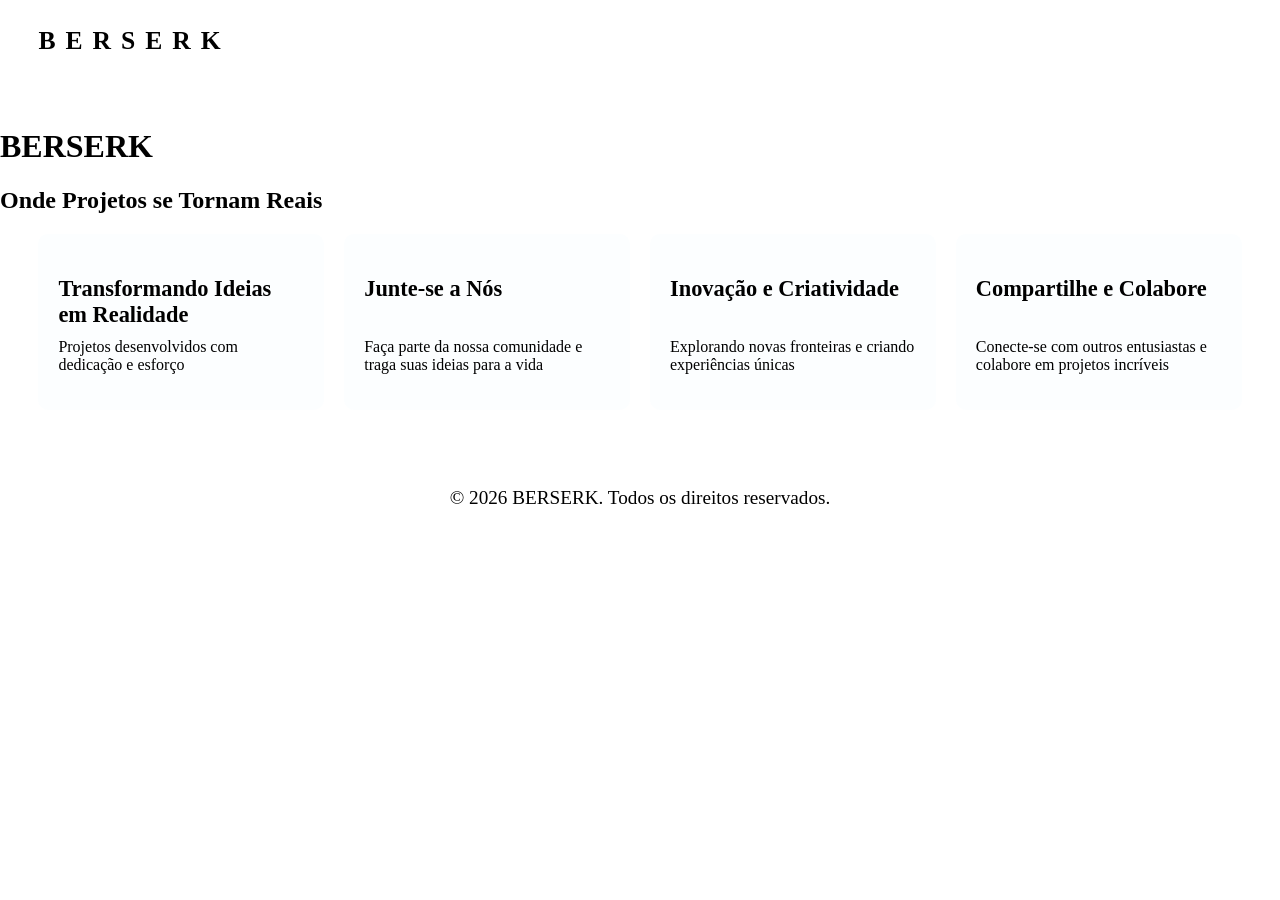
==== index.html @ 8cf85494 "feat:ajute de link 2" ====
<!DOCTYPE html>
<html lang="pt-br">
<head>
    <!-- Configurações básicas -->
    <meta charset="UTF-8">
    <meta name="viewport" content="width=device-width, initial-scale=1.0">
    <meta name="description" content="BERSERK - Projetos criativos transformados em realidade. Comunidade, ideias e desenvolvimento.">
    <meta name="keywords" content="projetos, programação, comunidade, berserk, desenvolvimento, Artigos, Noticias, Estudos">
    <!-- Estilos (ordem importa: base → variações → página) -->
    <link rel="stylesheet" href="css/conf.css">
    <link rel="stylesheet" href="css/Components/animation.css">
    <link rel="stylesheet" href="css/Base.css">
    <link rel="stylesheet" href="css/layout/bg.css">
    <link rel="stylesheet" href="css/styles/index.css">
    <link rel="stylesheet" href="css/Components/marca.css">
    <link rel="stylesheet" href="css/Components/button.css">
    <link rel="stylesheet" href="css/Components/cards.css">
    <link rel="stylesheet" href="https://fonts.googleapis.com/css2?family=Material+Symbols+Outlined:opsz,wght,FILL,GRAD@24,400,0,0&icon_names=menu" />

    <!-- Favicon -->
    <link rel="shortcut icon" href="favicon.ico?v=1" type="image/x-icon">

    <!-- Título da página -->
    <title>BERSERK</title>
</head>

<!-- Body com evento de resize -->
<body class="bg" >

    <!-- ===== HEADER ===== -->
    <header>
        <p id="marca">BERSERK</p>
    </header>

    <!-- ===== MAIN ===== -->
    <main>
        <!-- Title: Título e Slogan
                Status: Em desenvolvimento, pode ser ajustado ou expandido conforme necessário.
                Features: Título principal e slogan para apresentar a marca e a proposta do site de forma clara e atraente.
                Reasoning: O título e o slogan são elementos essenciais para captar a atenção dos visitantes e comunicar rapidamente o propósito do site, incentivando-os a explorar mais.
        -->
        <h1 id="Title-Slogan">BERSERK</h1>
        <h2 id="Slogan">Onde Projetos se Tornam Reais</h2>

        <!-- Title: Atração 
             Status: Em desenvolvimento, pode ser ajustado ou expandido conforme necessário.
             Features: Títulos e legendas para destacar os principais atrativos do site, como projetos, comunidade, etc.
             Reasoning: Fornece uma visão geral rápida e atraente do que os visitantes podem esperar encontrar no site, incentivando-os a explorar mais.
        -->
        <div class="container-atractions">

                <div class="atraction">
                 <h3 class="atraction-title">Transformando Ideias em Realidade</h3>
                    <p>Projetos desenvolvidos com dedicação e esforço</p>
                </div>

                <div class="atraction">
                     <h3 class="atraction-title">Junte-se a Nós</h3>
                     <p>Faça parte da nossa comunidade e traga suas ideias para a vida</p>
                </div>

                <div class="atraction">
                    <h3 class="atraction-title">Inovação e Criatividade</h3>
                    <p>Explorando novas fronteiras e criando experiências únicas</p>
                </div>

                <div class="atraction">
                    <h3 class="atraction-title">Compartilhe e Colabore</h3>
                    <p>Conecte-se com outros entusiastas e colabore em projetos incríveis</p>
                </div>


        </div>

        <!-- Title: Botão "Saiba Mais"
             Status: Em desenvolvimento, pode ser ajustado ou expandido conforme necessário.
             Features: Um botão "Saiba Mais" que direciona os visitantes para uma página de  detalhes sobre os projetos ou a comunidade.
             Reasoning: Facilita a navegação dos visitantes para obter mais informações sobre o site e seus projetos, incentivando o engajamento e a exploração adicional. 
        
        -->
        <div id="Saiba-Mais">
        <a href="../BERSERK/html/pages/Home.html" class="btn" aria-label="Saiba Mais sobre o projeto, e explore tudo que temos a oferecer">Saiba Mais</a>
        </div>
    </main>

    <!-- ===== FOOTER =====
     Title: Rodapé
     Status: Em desenvolvimento, pode ser ajustado ou expandido conforme necessário.
     Features: Um rodapé que inclui informações de direitos autorais, links para redes sociais, ou outras informações relevantes.
     Reasoning: O rodapé é uma parte importante do site para fornecer informações adicionais e manter os visitantes informados sobre a propriedade do conteúdo, além de oferecer links para redes sociais ou outras páginas relevantes, aumentando o engajamento e a conexão com a comunidade.

    -->
    <footer>
        <p id="copy">
            &copy; 2026 BERSERK. Todos os direitos reservados.
        </p>
    </footer>

    <!-- Script do menu -->
    <!--Feito Antes, talvez será incorporado depois -->

</body>
</html>
---- css/Components/animation.css ----
@keyframes FadeIn {
    from {
        opacity: 0;
    }
    to {
        opacity: 1;
}
}
@keyframes expand {
    from {
        transform: scale(1);
    }
    to {
        transform: scale(1.05);
    }
}
@keyframes  less {
    from {
        transform: scale(1.05);
    }
    to {
        transform: scale(1);
    }
}
---- css/Base.css ----
@charset "UTF-8";
/* Title: Base Styles
   Status: Finalizado
   Features:
    - Estilos base para o corpo, layout e elementos estruturais do site
   Reasoning:
    - Define a base para o design do site, garantindo consistência e uma estrutura sólida para o desenvolvimento de estilos adicionais. O uso de Flexbox para o layout principal assegura que o footer permaneça no final da página, mesmo com pouco conteúdo, proporcionando uma experiência de usuário mais agradável.    
*/body,html {
    width: 100%; /* Garante que o fundo cubra toda a largura */
    min-height: 100%; /* Garante que o fundo cubra toda a altura */
    margin: 0; /* Remove espaçamento padrão */
}

/* Layout base com Flexbox (mantém footer no final) */
body {
    animation: FadeIn 1s ease-in-out; /* Animação de fade-in para suavizar a aparição do conteúdo */
    display: flex; 
    flex-direction: column; /* Organiza os filhos (header, main, footer) em coluna */
}

/* ESTRUTURA PRINCIPAL */

header {
    width: 100%; 
    display: block; 
}

main {
    width: 100%; 
    flex: 1; /* Faz o conteúdo crescer e empurra o footer */
}
/* Section base */
section {
    width: 80%;     
    margin: 5% auto;
}

footer {
    width: 100%;
}

/* Estilo do copyright */
#copy {
    font-family: var(--Font-Text);
    font-size: clamp(0.8rem, 1.5vw, 1.2rem); /* Tamanho responsivo entre 0.8rem e 1.2rem */
    text-align: center; 

    padding: 20px 0; 
    color: var(--Contrast); 
}

/* MARCA / TÍTULO 
    Title: Marca
    Status: Em desenvolvimento, pode ser ajustado ou expandido conforme necessário.
    Features: Estilo para o título principal da marca, utilizando uma fonte impactante e um espaçamento entre letras para destacar a identidade visual do site.
    Reasoning: O título é um elemento crucial para a identidade visual do site, e um estilo marcante ajuda a criar uma impressão forte e memorável para os visitantes, reforçando a marca e atraindo a atenção para o conteúdo do
*/
---- css/Components/marca.css ----
#marca {
    /*Typography*/
    font-family: var(--Font-display); 
    font-size: clamp( 1rem, 2vw, 2rem);
    font-weight: 750;
    letter-spacing: 10px;/* Espaçamento entre letras para um visual mais impactante */
    animation: FadeIn 1s ease-in-out; /* Animação de fade-in para suavizar a aparição da marca */
     /*Colors*/
    color: var(--Contrast);
    /*Layout*/
    display: inline-block;
    color: var(--Contrast);
    margin: 2% 3% 4% 3%; /* Espaçamento: 2% em cima, 3% nas laterais, 4% embaixo */
}
---- css/Components/button.css ----
.btn{
    background-color: var(--CTA); 
    animation: FadeIn 1s ease-in-out;    
    color: white;
    padding: 10px 20px;
    border: none;
    border-radius: 5px;
    cursor: pointer;
    font-size: 16px;
    font-family: var(--Font-title);
    font-weight: 600;
    transition: background-color 0.3s ease;
    text-decoration: none;
    margin: 5%;
    transform: scale(1.1); 
}

.btn:hover {
    background-color: var(--CTAHover);
    color: var(--Accent);
    transform: scale(1.15);
}
---- css/Components/cards.css ----
/* CONTAINER DOS CARDS */
.container-atractions {
    display: flex;
    flex-wrap: wrap;
    justify-content: center;
    gap: 20px;
    margin: 20px 3%;
}
/* CARD */
.atraction {
    flex: 1 1 100px; /* cresce, mas nunca fica menor que 300px */
    animation: FadeIn 0.8s ease;
    background-color: #f0f8ff3d;
    border-radius: 10px;
    padding: 20px;

    display: flex;
    flex-direction: column;

    transition: 0.3s ease;

    color: var(--Contrast);
    font: var(--Font-Text);
}
/* TÍTULO */
.atraction-title {
    font-family: var(--Font-title);
    font-size: clamp(1rem, 2vw, 1.4rem);
    color: var(--Contrast);
    text-shadow: 1px 1px 4px var(--Accent);
    margin-bottom: 10px;
}

.atraction:hover {
    transform: translateY(-5px);
    background-color: #ffffff25;
    box-shadow: 0 10px 25px rgba(0,0,0,0.3);
}

.atraction p {
    margin-top: auto;
}

/*Nota: O uso de flex-wrap: wrap; na classe .container-atractions permite que os cards se ajustem automaticamente à largura disponível, criando uma experiência responsiva. O uso de flex: 1 1 100px; na classe .atraction garante que os cards cresçam para preencher o espaço disponível, mas nunca fiquem menores que 300px, mantendo a legibilidade e a estética do design.*/

/* Cards de Noticias */

@media screen and (max-width: 768px) {
    .sec-artigos {
    margin: 20px 3%;
}

.artigo{
    flex: 1 1 200px; /* cresce, mas nunca fica menor que 300px */
    background-color: #0000003d;
    border-radius: 10px;
    padding: 20px;
    margin: 2px;
    display: flex;
    flex-direction: column;

    transition: 0.3s ease;
    animation: FadeIn 0.8s ease;
    color: var(--Contrast);
}
.container-artigos{
    display: flex;
    flex-wrap: wrap;
    justify-content: center;
  
}
.sec-artigos>h2{
    text-align: center;
    font-family: var(--Font-title);
    font-size: clamp(1.5rem, 3vw, 2.5rem);
    color: var(--Contrast);
    text-shadow: 1px 1px 4px var(--Accent);
    margin-bottom: 20px;
}


}
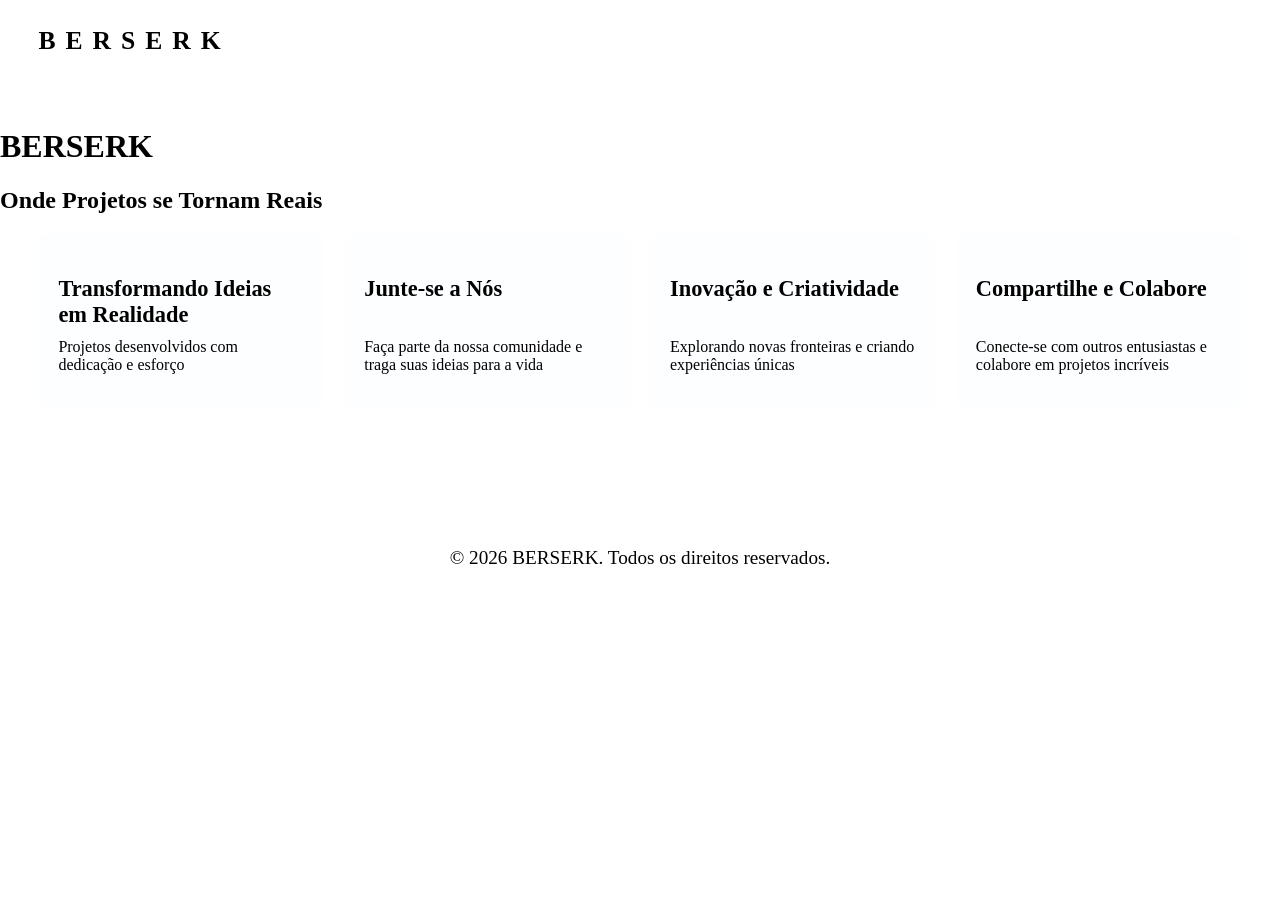
==== commit fc9f577b: "feat: button size and links, and test" ====
--- a/index.html
+++ b/index.html
@@ -15,8 +15,6 @@
     <link rel="stylesheet" href="css/Components/marca.css">
     <link rel="stylesheet" href="css/Components/button.css">
     <link rel="stylesheet" href="css/Components/cards.css">
-    <link rel="stylesheet" href="https://fonts.googleapis.com/css2?family=Material+Symbols+Outlined:opsz,wght,FILL,GRAD@24,400,0,0&icon_names=menu" />
-
     <!-- Favicon -->
     <link rel="shortcut icon" href="favicon.ico?v=1" type="image/x-icon">
 
@@ -79,7 +77,12 @@
         
         -->
         <div id="Saiba-Mais">
-        <a href="../BERSERK/html/pages/Home.html" class="btn" aria-label="Saiba Mais sobre o projeto, e explore tudo que temos a oferecer">Saiba Mais</a>
+        <a href="/BERSERK/html/pages/Home.html" class="btn" aria-label="Saiba Mais sobre o projeto, e explore tudo que temos a oferecer">Saiba Mais</a>
+        </div>
+        <br>
+        <br>
+     <!--pra testar no live server-->   <div id="Saiba-Mais">
+        <a href="html/pages/Home.html" class="btn" aria-label="Saiba Mais sobre o projeto, e explore tudo que temos a oferecer">Saiba Mais</a>
         </div>
     </main>
 
--- a/css/Components/button.css
+++ b/css/Components/button.css
@@ -1,3 +1,4 @@
+@media screen and (max-width: 768px) {
 .btn{
     background-color: var(--CTA); 
     animation: FadeIn 1s ease-in-out;    
@@ -6,17 +7,37 @@
     border: none;
     border-radius: 5px;
     cursor: pointer;
-    font-size: 16px;
+    font-size: 1rem;
     font-family: var(--Font-title);
     font-weight: 600;
     transition: background-color 0.3s ease;
     text-decoration: none;
     margin: 5%;
-    transform: scale(1.1); 
 }
 
 .btn:hover {
     background-color: var(--CTAHover);
     color: var(--Accent);
-    transform: scale(1.15);
+}    
+}
+@media screen and (min-width: 769px) {
+.btn{
+    background-color: var(--CTA); 
+    animation: FadeIn 1s ease-in-out;    
+    color: white;
+    padding: 10px 20px;
+    border: none;
+    border-radius: 5px;
+    cursor: pointer;
+    font-size: 1.1rem;
+    font-family: var(--Font-title);
+    font-weight: 600;
+    transition: background-color 0.3s ease;
+    text-decoration: none;
+    margin: 5%;}
+
+.btn:hover {
+    background-color: var(--CTAHover);
+    color: var(--Accent);
+}    
 }
--- a/css/Components/cards.css
+++ b/css/Components/cards.css
@@ -46,10 +46,22 @@
 /* Cards de Noticias */
 
 @media screen and (max-width: 768px) {
+   
+   /* Estilos para telas menores, como smartphones */
+   /*secção de artigos*/
     .sec-artigos {
     margin: 20px 3%;
 }
-
+/* Título da seção de artigos */
+.sec-artigos>h2{
+    text-align: center;
+    font-family: var(--Font-title);
+    font-size: clamp(1.5rem, 3vw, 2.5rem);
+    color: var(--Contrast);
+    text-shadow: 1px 1px 4px var(--Accent);
+    margin-bottom: 20px;
+}
+/* Card de artigos */
 .artigo{
     flex: 1 1 200px; /* cresce, mas nunca fica menor que 300px */
     background-color: #0000003d;
@@ -63,20 +75,19 @@
     animation: FadeIn 0.8s ease;
     color: var(--Contrast);
 }
+.artigo:hover {
+    transform: translateY(-5px);
+    background-color: #ffffff25;
+    box-shadow: 0 10px 25px rgba(0,0,0,0.3);
+}
+
+/*container dos cards de artigos:  para separar titulo e cards*/
 .container-artigos{
     display: flex;
     flex-wrap: wrap;
     justify-content: center;
   
 }
-.sec-artigos>h2{
-    text-align: center;
-    font-family: var(--Font-title);
-    font-size: clamp(1.5rem, 3vw, 2.5rem);
-    color: var(--Contrast);
-    text-shadow: 1px 1px 4px var(--Accent);
-    margin-bottom: 20px;
-}
 
 
 }
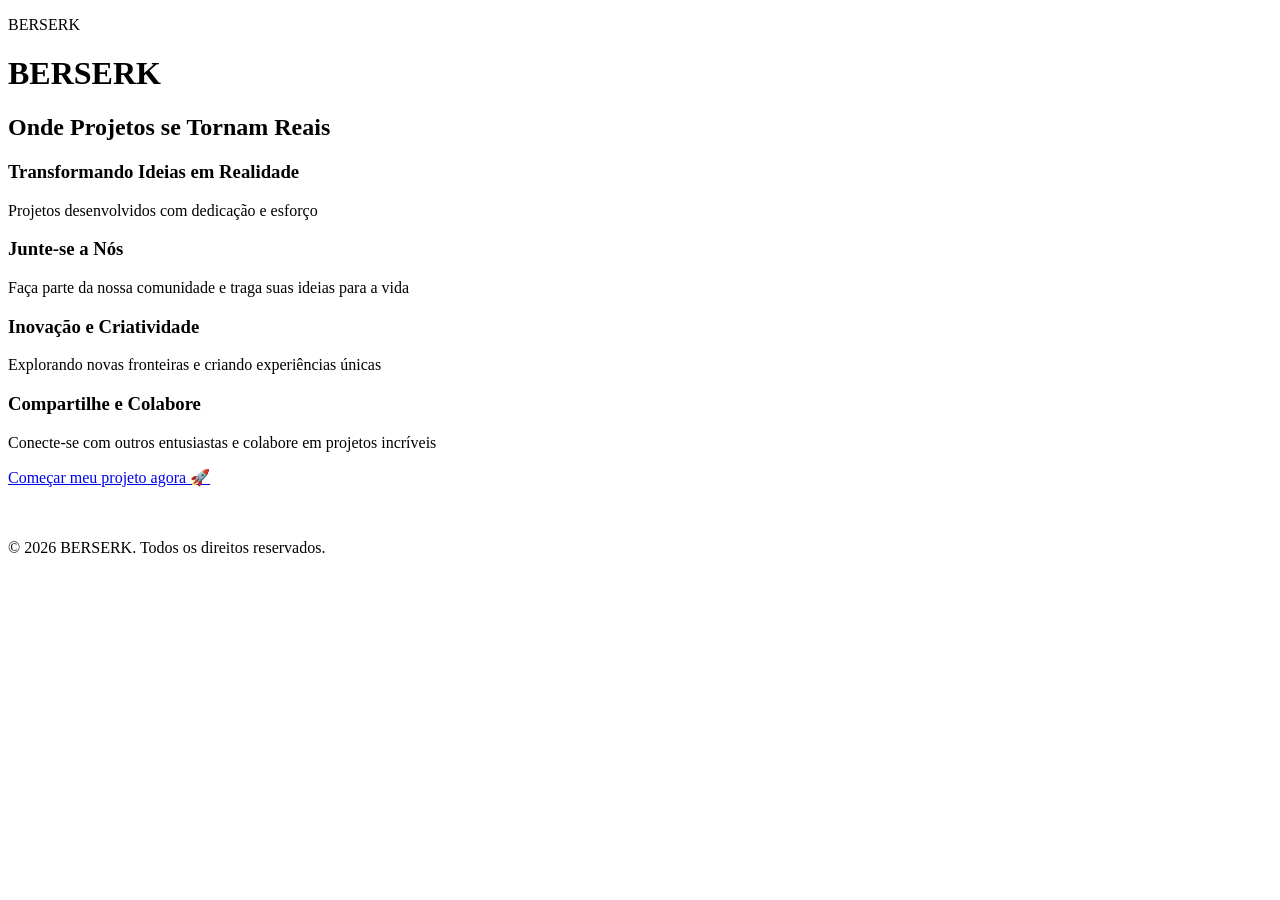
==== commit 4d5af4c2: "fix: correct address URL issue" ====
--- a/index.html
+++ b/index.html
@@ -8,13 +8,13 @@
     <meta name="keywords" content="projetos, programação, comunidade, berserk, desenvolvimento, Artigos, Noticias, Estudos">
     <!-- Estilos (ordem importa: base → variações → página) -->
     <link rel="stylesheet" href="css/conf.css">
-    <link rel="stylesheet" href="css/Components/animation.css">
-    <link rel="stylesheet" href="css/Base.css">
+    <link rel="stylesheet" href="css/components/animation.css">
+    <link rel="stylesheet" href="css/base.css">
     <link rel="stylesheet" href="css/layout/bg.css">
     <link rel="stylesheet" href="css/styles/index.css">
-    <link rel="stylesheet" href="css/Components/marca.css">
-    <link rel="stylesheet" href="css/Components/button.css">
-    <link rel="stylesheet" href="css/Components/cards.css">
+    <link rel="stylesheet" href="css/components/marca.css">
+    <link rel="stylesheet" href="css/components/button.css">
+    <link rel="stylesheet" href="css/components/cards.css">
     <!-- Favicon -->
     <link rel="shortcut icon" href="favicon.ico?v=1" type="image/x-icon">
 
@@ -45,25 +45,25 @@
              Features: Títulos e legendas para destacar os principais atrativos do site, como projetos, comunidade, etc.
              Reasoning: Fornece uma visão geral rápida e atraente do que os visitantes podem esperar encontrar no site, incentivando-os a explorar mais.
         -->
-        <div class="container-atractions">
+        <div class="container-cta">
 
-                <div class="atraction">
-                 <h3 class="atraction-title">Transformando Ideias em Realidade</h3>
+                <div class="card cta-card">
+                 <h3 class="cta-title">Transformando Ideias em Realidade</h3>
                     <p>Projetos desenvolvidos com dedicação e esforço</p>
                 </div>
 
-                <div class="atraction">
-                     <h3 class="atraction-title">Junte-se a Nós</h3>
+                <div class="card cta-card">
+                     <h3 class="cta-title">Junte-se a Nós</h3>
                      <p>Faça parte da nossa comunidade e traga suas ideias para a vida</p>
                 </div>
 
-                <div class="atraction">
-                    <h3 class="atraction-title">Inovação e Criatividade</h3>
+                <div class="card cta-card">
+                    <h3 class="cta-title">Inovação e Criatividade</h3>
                     <p>Explorando novas fronteiras e criando experiências únicas</p>
                 </div>
 
-                <div class="atraction">
-                    <h3 class="atraction-title">Compartilhe e Colabore</h3>
+                <div class="card cta-card">
+                    <h3 class="cta-title">Compartilhe e Colabore</h3>
                     <p>Conecte-se com outros entusiastas e colabore em projetos incríveis</p>
                 </div>
 
@@ -77,13 +77,13 @@
         
         -->
         <div id="Saiba-Mais">
-        <a href="/BERSERK/html/pages/Home.html" class="btn" aria-label="Saiba Mais sobre o projeto, e explore tudo que temos a oferecer">Saiba Mais</a>
+        <a href="/BERSERK/html/pages/home.html" class="btn" aria-label="Saiba Mais sobre o projeto, e explore tudo que temos a oferecer">Começar meu projeto agora &#x1F680;</a>
         </div>
         <br>
         <br>
-     <!--pra testar no live server-->   <div id="Saiba-Mais">
-        <a href="html/pages/Home.html" class="btn" aria-label="Saiba Mais sobre o projeto, e explore tudo que temos a oferecer">Saiba Mais</a>
-        </div>
+     <!--pra testar no live server   <div id="Saiba-Mais">
+        <a href="html/pages/home.html" class="btn" aria-label="Saiba Mais sobre o projeto, e explore tudo que temos a oferecer">Explore a BERSERK</a>
+        </div> -->
     </main>
 
     <!-- ===== FOOTER =====
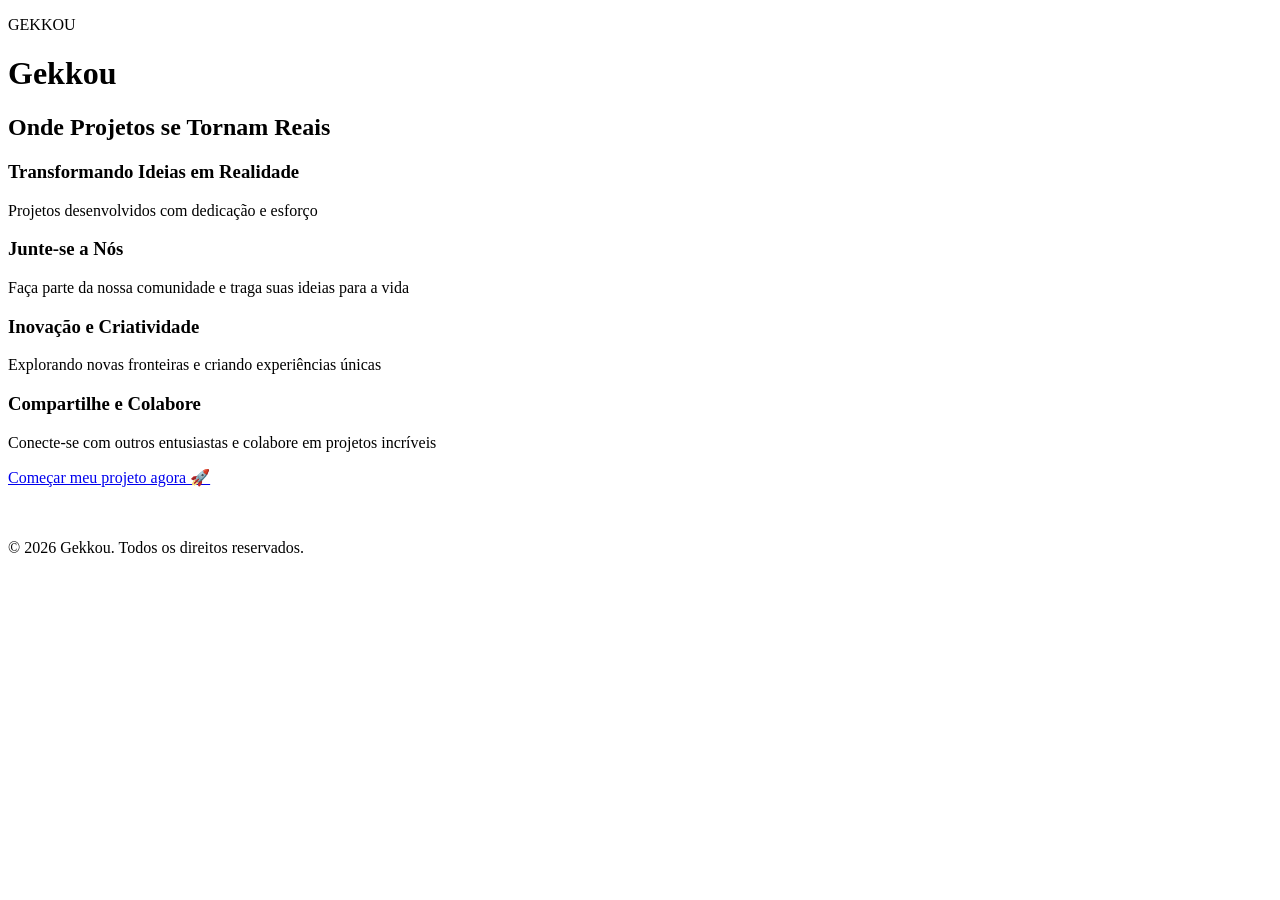
==== commit 0df9e914: "refactor: rename footer and <h1> with id 'title-slogan'" ====
--- a/index.html
+++ b/index.html
@@ -19,7 +19,7 @@
     <link rel="shortcut icon" href="favicon.ico?v=1" type="image/x-icon">
 
     <!-- Título da página -->
-    <title>BERSERK</title>
+    <title>Gekkou</title>
 </head>
 
 <!-- Body com evento de resize -->
@@ -27,7 +27,7 @@
 
     <!-- ===== HEADER ===== -->
     <header>
-        <p id="marca">BERSERK</p>
+        <p id="marca">GEKKOU</p>
     </header>
 
     <!-- ===== MAIN ===== -->
@@ -37,7 +37,7 @@
                 Features: Título principal e slogan para apresentar a marca e a proposta do site de forma clara e atraente.
                 Reasoning: O título e o slogan são elementos essenciais para captar a atenção dos visitantes e comunicar rapidamente o propósito do site, incentivando-os a explorar mais.
         -->
-        <h1 id="Title-Slogan">BERSERK</h1>
+        <h1 id="Title-Slogan">Gekkou</h1>
         <h2 id="Slogan">Onde Projetos se Tornam Reais</h2>
 
         <!-- Title: Atração 
@@ -77,7 +77,7 @@
         
         -->
         <div id="Saiba-Mais">
-        <a href="/BERSERK/html/pages/home.html" class="btn" aria-label="Saiba Mais sobre o projeto, e explore tudo que temos a oferecer">Começar meu projeto agora &#x1F680;</a>
+        <a href="/Gekkou/html/pages/home.html" class="btn" aria-label="Saiba Mais sobre o projeto, e explore tudo que temos a oferecer">Começar meu projeto agora &#x1F680;</a>
         </div>
         <br>
         <br>
@@ -95,7 +95,7 @@
     -->
     <footer>
         <p id="copy">
-            &copy; 2026 BERSERK. Todos os direitos reservados.
+            &copy; 2026 Gekkou. Todos os direitos reservados.
         </p>
     </footer>
 
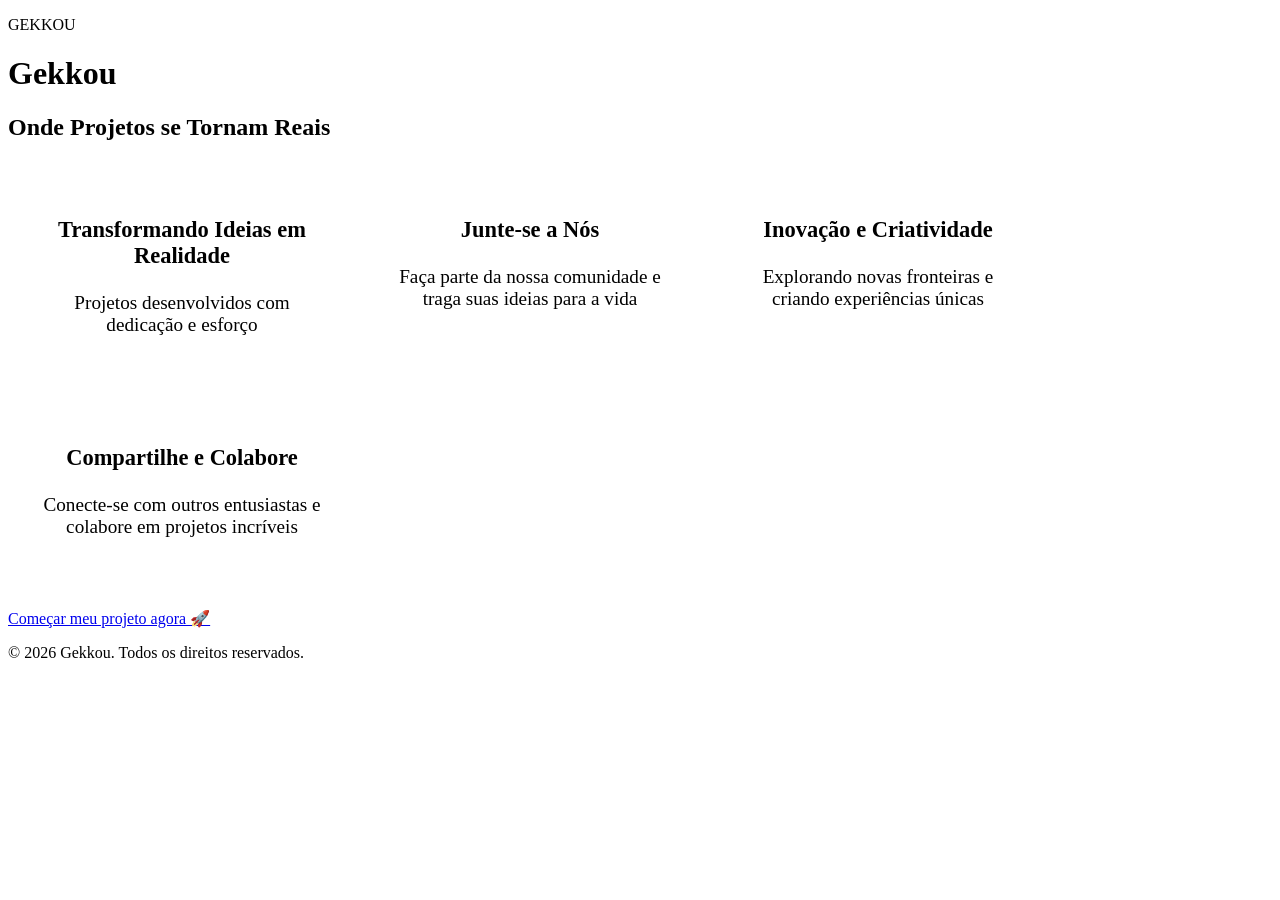
==== commit ce9f927a: "fix bugs button" ====
--- a/index.html
+++ b/index.html
@@ -69,7 +69,7 @@
 
 
         </div>
-
+        <br>
         <!-- Title: Botão "Saiba Mais"
              Status: Em desenvolvimento, pode ser ajustado ou expandido conforme necessário.
              Features: Um botão "Saiba Mais" que direciona os visitantes para uma página de  detalhes sobre os projetos ou a comunidade.
@@ -79,8 +79,6 @@
         <div id="Saiba-Mais">
         <a href="/Gekkou/html/pages/home.html" class="btn" aria-label="Saiba Mais sobre o projeto, e explore tudo que temos a oferecer">Começar meu projeto agora &#x1F680;</a>
         </div>
-        <br>
-        <br>
      <!--pra testar no live server   <div id="Saiba-Mais">
         <a href="html/pages/home.html" class="btn" aria-label="Saiba Mais sobre o projeto, e explore tudo que temos a oferecer">Explore a BERSERK</a>
         </div> -->
--- a/css/components/cards.css
+++ b/css/components/cards.css
@@ -0,0 +1,83 @@
+/* Declarações referentes aos Containers */
+
+.container-cta{
+    width: 100%;
+    max-width: 1280px;
+    display: flex;
+    flex-wrap: wrap;
+}
+.container-artigos{
+    width: 100%;
+    max-width: 1280px;
+    display: flex;
+    flex-direction: column;
+    align-items: center;/* centraliza sem quebrar */
+    flex-shrink: 0;
+}
+
+/* Cards em Geral */
+
+.card{
+    background-color:var(--background-card);
+    color:var(--contrast);
+    font-size: clamp(1rem , 1.5vw, 1.5rem) ;
+    padding: 14px;
+    width: 100%;
+    max-width: 600px;
+    border-radius: 10px;
+    text-align: center;
+    transition: 
+        transform 0.3s cubic-bezier(0.25, 0.8, 0.25, 1),
+        background-color 0.3s ease;
+}
+.card:hover{
+    transform: translateY(-5px);
+    background-color: var(--background-card-hover);
+}
+
+/* Cards de CTA */
+@media screen and (min-width:769px) {
+    .cta-card{
+    width: 100%;
+    max-width: 280px;
+    margin:20px;
+    }   
+}
+
+@media screen and (max-width: 769px) {
+    .cta-card{
+      width: 100%;
+      max-width: 180px;
+      margin:4px;
+      
+} 
+.container-cta{
+    display: grid;
+    grid-template-columns: repeat(2, 1fr);
+    gap: 12px;
+}
+}
+/* Artigos em Destaque */
+
+.art-destaque{
+    border: 1px var(--contrast) solid;
+    box-shadow: 1px 1px 5px var(--contrast);
+    transition: 
+        transform 0.3s cubic-bezier(0.25, 0.8, 0.25, 1),
+        background-color 0.3s ease;
+}
+.art-destaque:hover{
+    box-shadow: 1px 1px 11px var(--contrast-two);
+}
+
+/* Title das seções de cards de Artigos */
+.sec-artigos h2{
+    font-family: var(--font-title);
+    padding: 12px;
+    color:var(--contrast);
+    text-align: center;
+}
+
+/* Descrição de artigos */
+
+
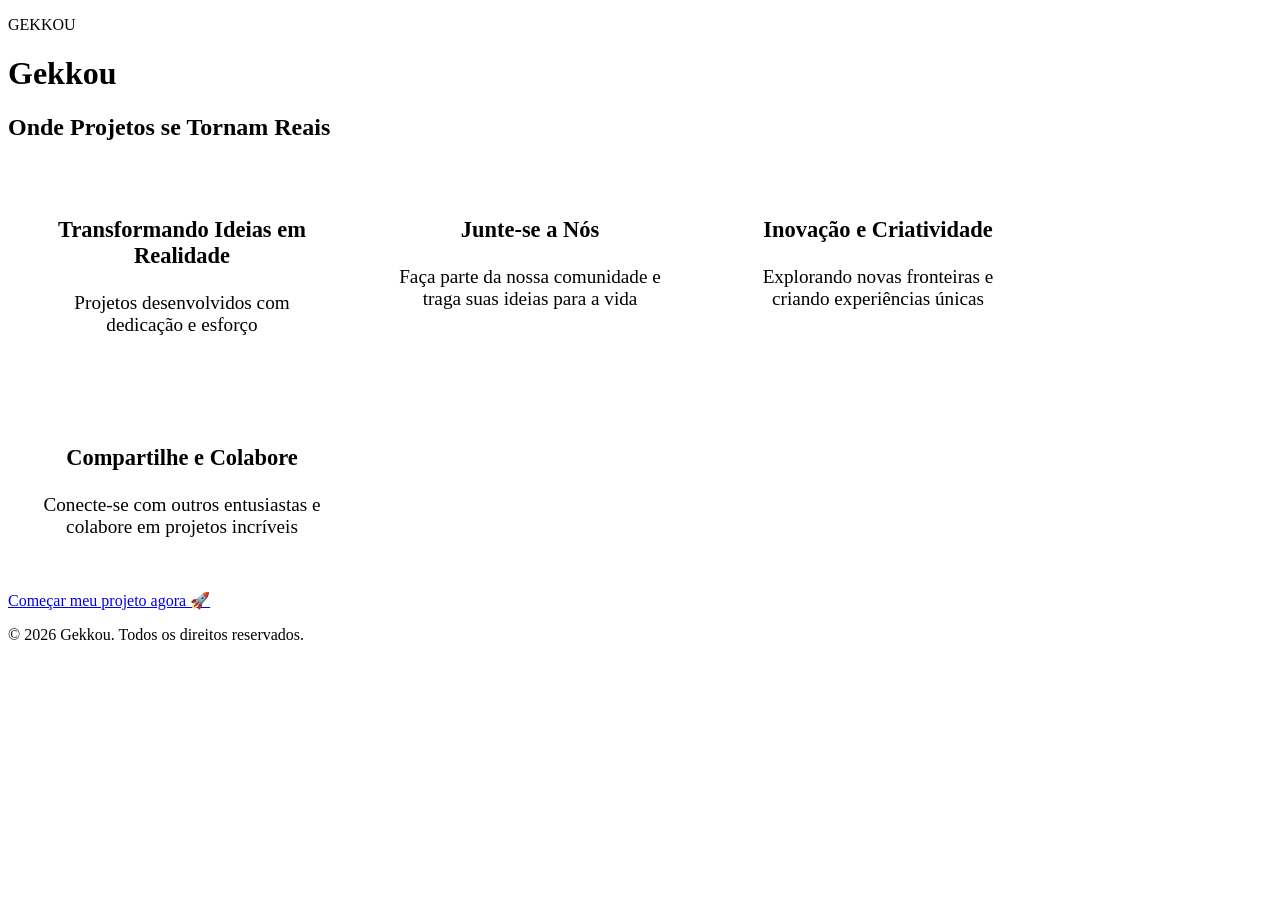
==== commit 0e91117b: "fix: resolvendo problema de link e atualização" ====
--- a/index.html
+++ b/index.html
@@ -69,7 +69,6 @@
 
 
         </div>
-        <br>
         <!-- Title: Botão "Saiba Mais"
              Status: Em desenvolvimento, pode ser ajustado ou expandido conforme necessário.
              Features: Um botão "Saiba Mais" que direciona os visitantes para uma página de  detalhes sobre os projetos ou a comunidade.
